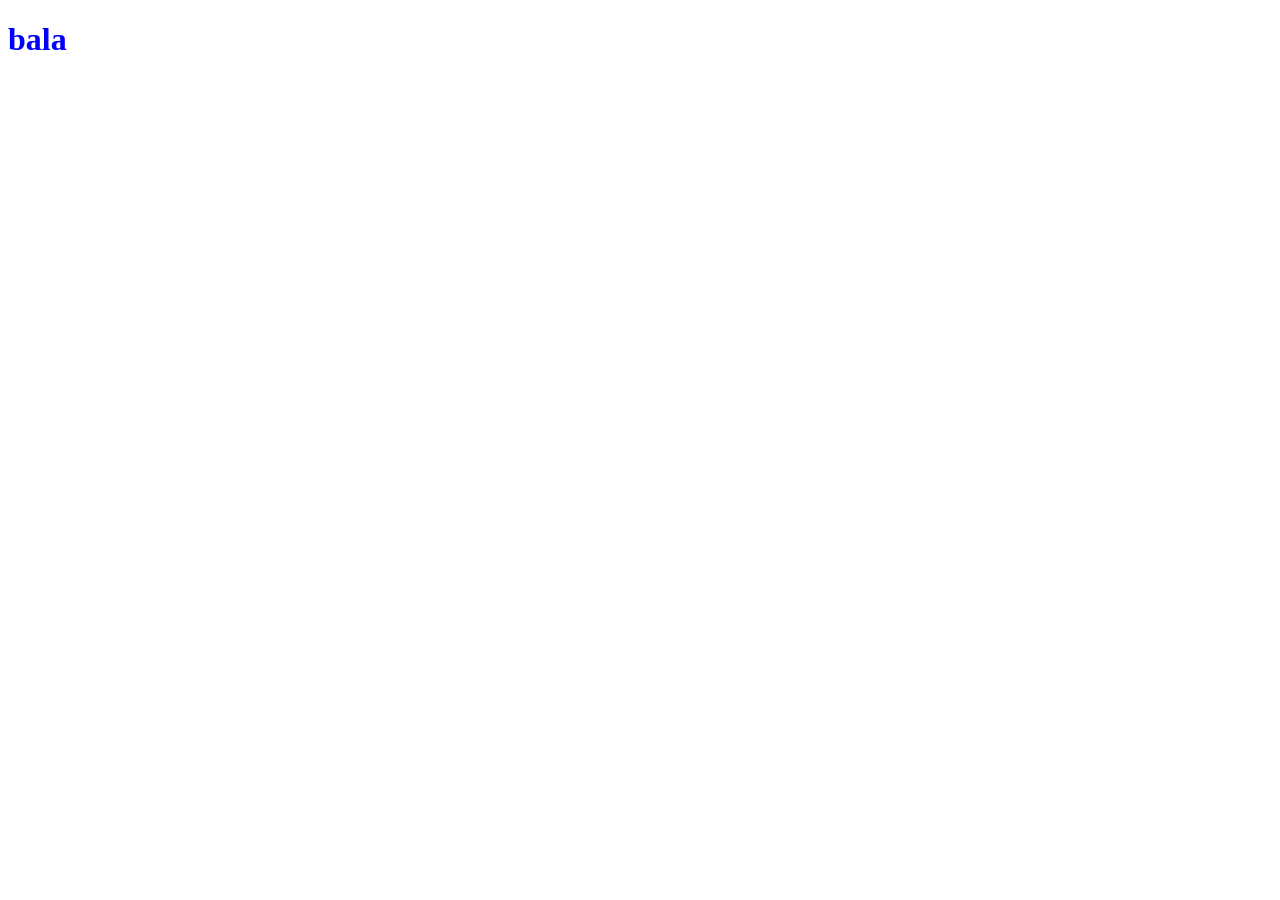
==== index.html @ 411dea3c "ff" ====
<!DOCTYPE html>
<html lang="en">
<head>
    <meta charset="UTF-8">
    <meta name="viewport" content="width=device-width, initial-scale=1.0">
    <title>PUSHPA</title>
</head>
<body>
    <h1 text style="color: blue;;">bala</h1>

</body>
</html>
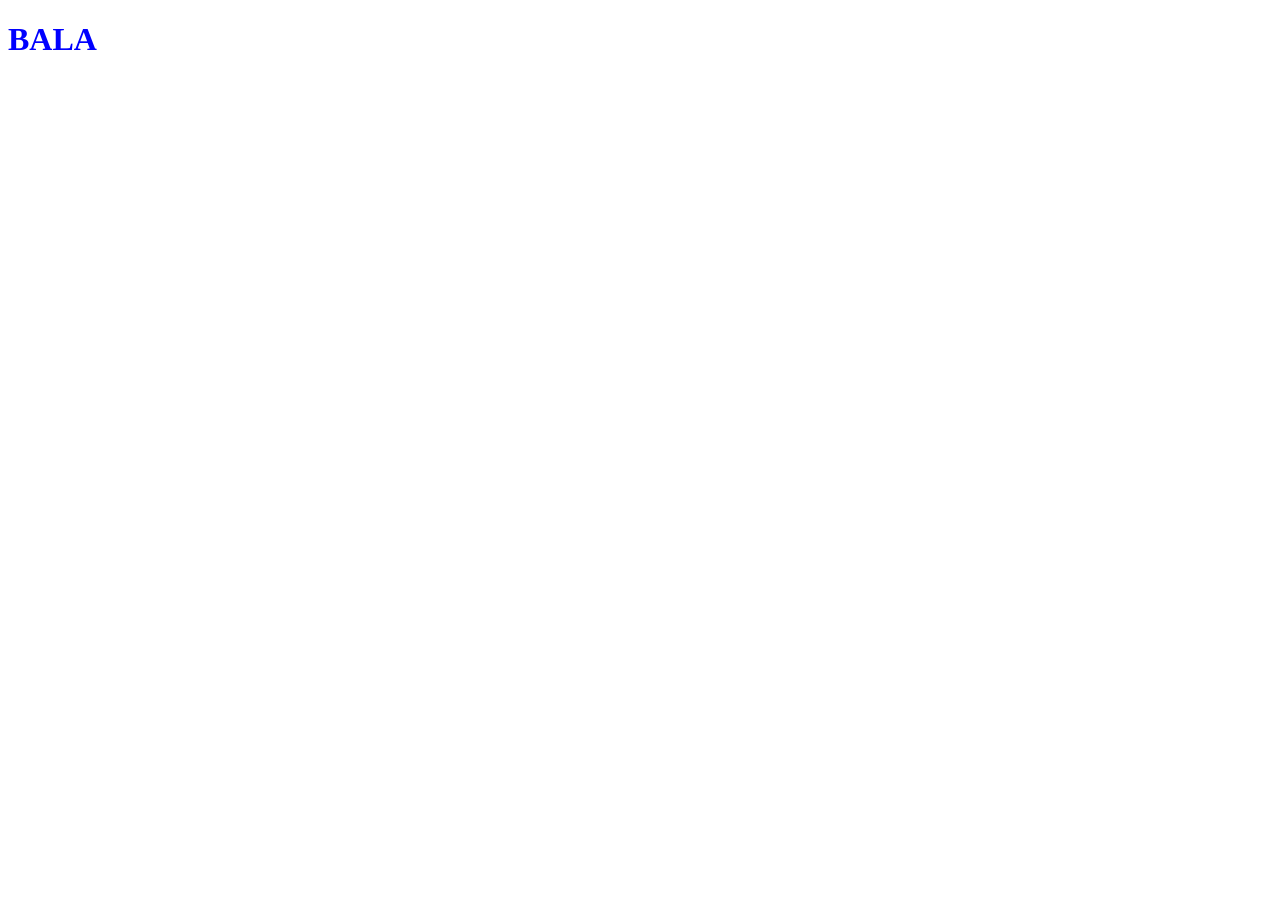
==== commit e8ae3998: "NAME" ====
--- a/index.html
+++ b/index.html
@@ -6,7 +6,7 @@
     <title>PUSHPA</title>
 </head>
 <body>
-    <h1 text style="color: blue;;">bala</h1>
+    <h1 text style="color: blue; justify-items: center;">BALA</h1>
 
 </body>
 </html>  
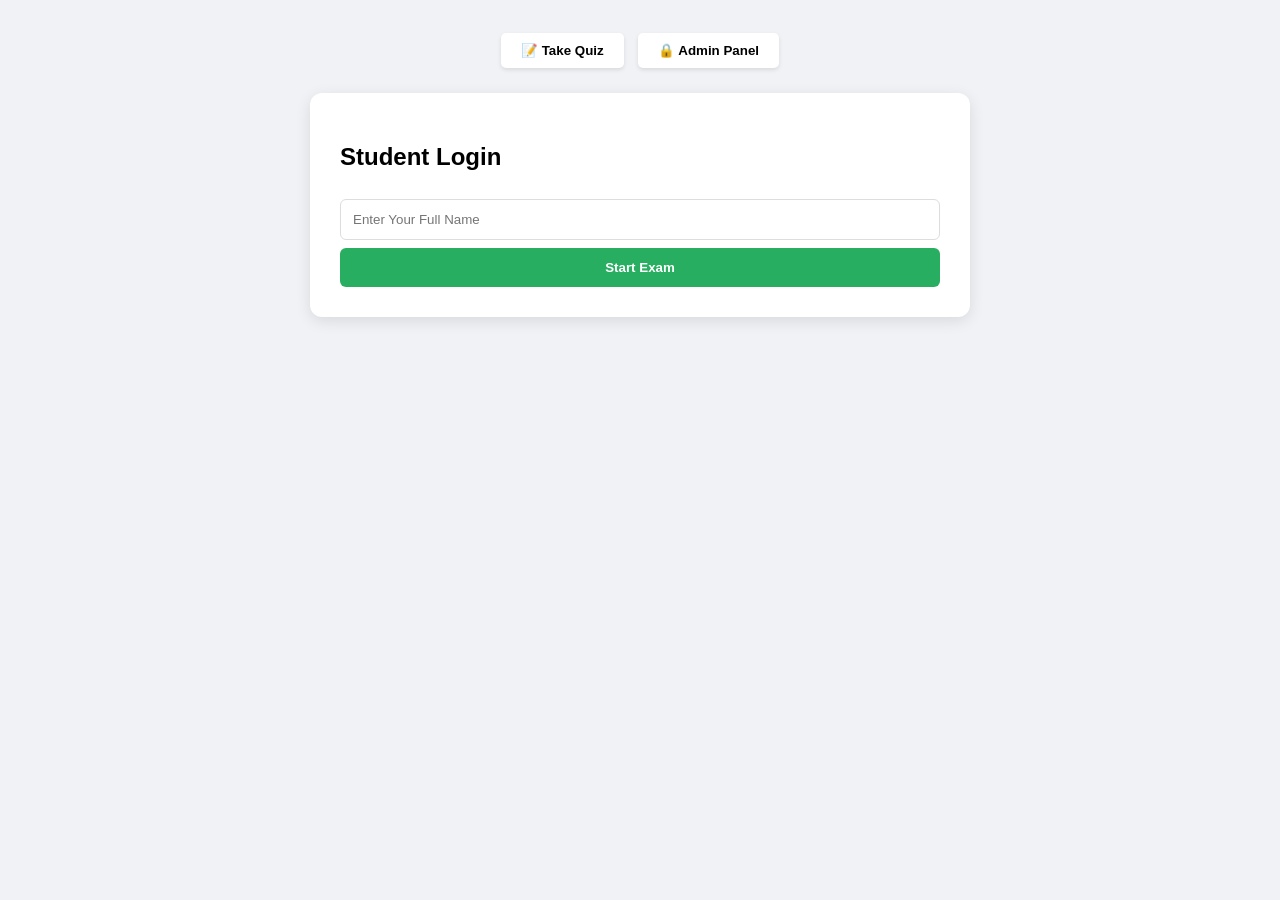
==== commit 201bbef8: "full complete" ====
--- a/index.html
+++ b/index.html
@@ -3,10 +3,93 @@
 <head>
     <meta charset="UTF-8">
     <meta name="viewport" content="width=device-width, initial-scale=1.0">
-    <title>PUSHPA</title>
+    <title>Secure Quiz System</title>
+    <link rel="stylesheet" href="style.css">
 </head>
 <body>
-    <h1 text style="color: blue; justify-items: center;">BALA</h1>
 
+    <nav>
+        <button onclick="showPanel('user')">📝 Take Quiz</button>
+        <button onclick="showPanel('admin')">🔒 Admin Panel</button>
+    </nav>
+
+    <section id="user-panel" class="panel">
+        <div id="user-login-box">
+            <h2>Student Login</h2>
+            <input type="text" id="userName" placeholder="Enter Your Full Name">
+            <button class="add-btn" onclick="loginUser()">Start Exam</button>
+        </div>
+
+        <div id="quiz-area" class="hidden">
+            <div class="quiz-header">
+                <span id="welcome-msg"></span>
+            </div>
+            <hr>
+            <p id="display-question"></p>
+            <div id="options-container"></div>
+            
+            <div id="quiz-finished-msg" class="hidden">
+                <div class="success-icon">✅</div>
+                <h3>Quiz Submitted Successfully!</h3>
+                <p>Your responses have been recorded. Please contact your administrator for the results.</p>
+                <button onclick="logoutUser()">Return to Login</button>
+            </div>
+        </div>
+    </section>
+
+    <section id="admin-panel" class="panel hidden">
+        <div id="admin-login">
+            <h2>Admin Security</h2>
+            <input type="password" id="adminPassInput" placeholder="Enter Admin Password">
+            <button class="login-btn" onclick="checkAdminPassword()">Unlock Dashboard</button>
+            <p id="login-error" class="error-text" style="display:none; color: red;">Incorrect Password!</p>
+        </div>
+
+        <div id="admin-content" class="hidden">
+            <div class="admin-header">
+                <h2>Admin Dashboard</h2>
+                <button class="logout-btn" onclick="logoutAdmin()">Logout</button>
+            </div>
+
+            <div class="tabs">
+                <button onclick="switchTab('manage')">Manage Questions</button>
+                <button onclick="switchTab('results')">User Scores</button>
+            </div>
+
+            <div id="tab-manage">
+                <div class="form-container">
+                    <h3>Add Question</h3>
+                    <input type="text" id="questText" placeholder="Question Text">
+                    <input type="text" id="opt1" placeholder="Option 1">
+                    <input type="text" id="opt2" placeholder="Option 2">
+                    <input type="text" id="opt3" placeholder="Option 3">
+                    <select id="correctIndex">
+                        <option value="0">Option 1 is Correct</option>
+                        <option value="1">Option 2 is Correct</option>
+                        <option value="2">Option 3 is Correct</option>
+                    </select>
+                    <button class="add-btn" onclick="addQuestion()">Add to Question Bank</button>
+                </div>
+                <ul id="admin-quest-list"></ul>
+            </div>
+
+            <div id="tab-results" class="hidden">
+                <h3>Recorded Student Scores</h3>
+                <table id="results-table">
+                    <thead>
+                        <tr>
+                            <th>Student Name</th>
+                            <th>Score</th>
+                            <th>Date</th>
+                        </tr>
+                    </thead>
+                    <tbody id="results-body"></tbody>
+                </table>
+                <button class="danger-btn" onclick="clearResults()">Clear All Scores</button>
+            </div>
+        </div>
+    </section>
+
+    <script src="main.js"></script>
 </body>
-</html>  
+</html>
--- a/style.css
+++ b/style.css
@@ -0,0 +1,22 @@
+body { font-family: 'Segoe UI', sans-serif; background: #f0f2f5; padding: 20px; display: flex; flex-direction: column; align-items: center; }
+nav { margin-bottom: 20px; }
+nav button { padding: 10px 20px; margin: 5px; border: none; border-radius: 5px; cursor: pointer; font-weight: bold; background: white; box-shadow: 0 2px 4px rgba(0,0,0,0.1); }
+nav button:hover { background: #3498db; color: white; }
+
+.panel { background: white; width: 100%; max-width: 600px; padding: 30px; border-radius: 12px; box-shadow: 0 4px 15px rgba(0,0,0,0.1); }
+.hidden { display: none; }
+
+input, select { width: 100%; padding: 12px; margin: 8px 0; border: 1px solid #ddd; border-radius: 6px; box-sizing: border-box; }
+.add-btn, .login-btn { background: #27ae60; color: white; border: none; padding: 12px; border-radius: 6px; cursor: pointer; width: 100%; font-weight: bold; }
+
+.option-btn { display: block; width: 100%; padding: 15px; margin: 10px 0; background: #f8f9fa; border: 1px solid #ddd; border-radius: 8px; text-align: left; cursor: pointer; }
+.option-btn:hover { background: #eef7ff; border-color: #3498db; }
+
+table { width: 100%; border-collapse: collapse; margin-top: 20px; }
+th, td { padding: 12px; border: 1px solid #ddd; text-align: left; }
+th { background: #f4f4f4; }
+
+.tabs { display: flex; gap: 10px; margin-bottom: 20px; border-bottom: 2px solid #eee; padding-bottom: 10px; }
+.tabs button { background: none; border: 1px solid #3498db; color: #3498db; padding: 5px 10px; border-radius: 4px; cursor: pointer; }
+.danger-btn { background: #e74c3c; color: white; border: none; width: 100%; padding: 10px; border-radius: 6px; margin-top: 20px; cursor: pointer; }
+.logout-btn { background: #555; color: white; border: none; padding: 5px 10px; border-radius: 4px; float: right; cursor: pointer; }
